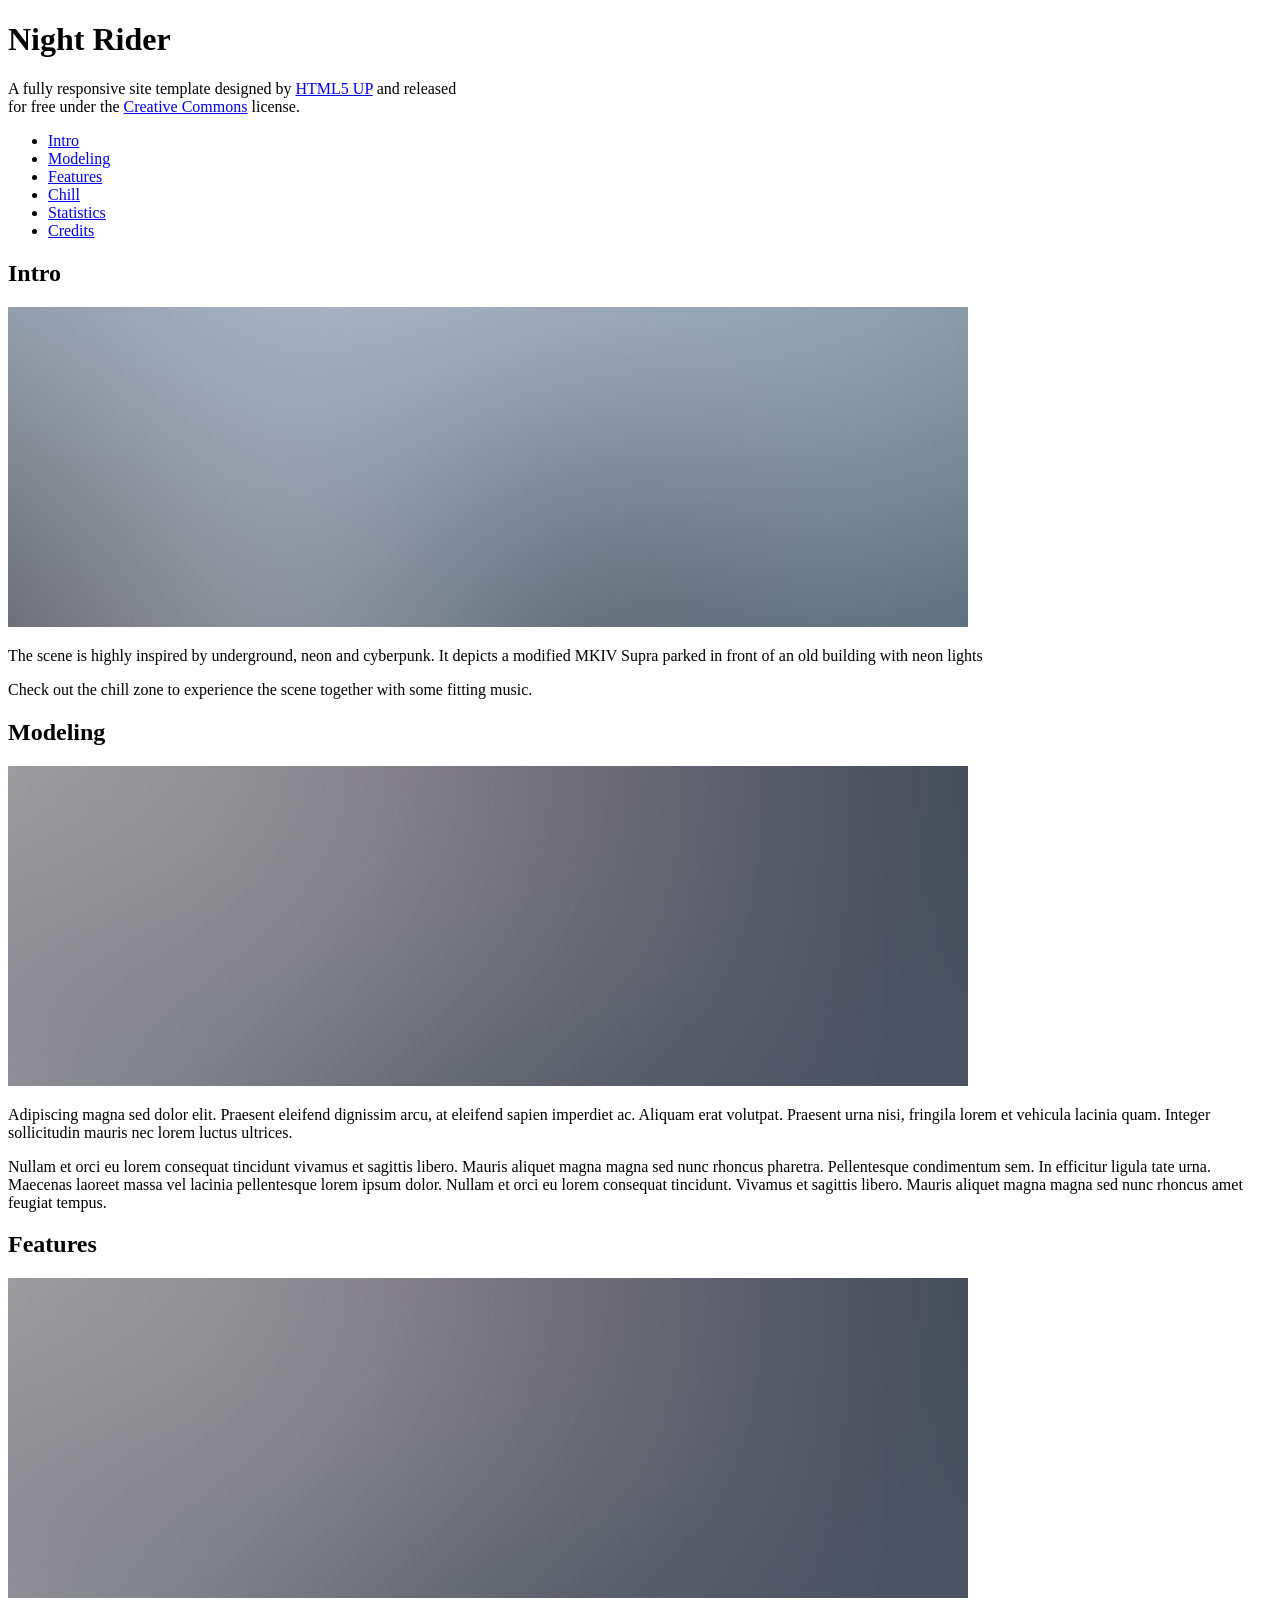
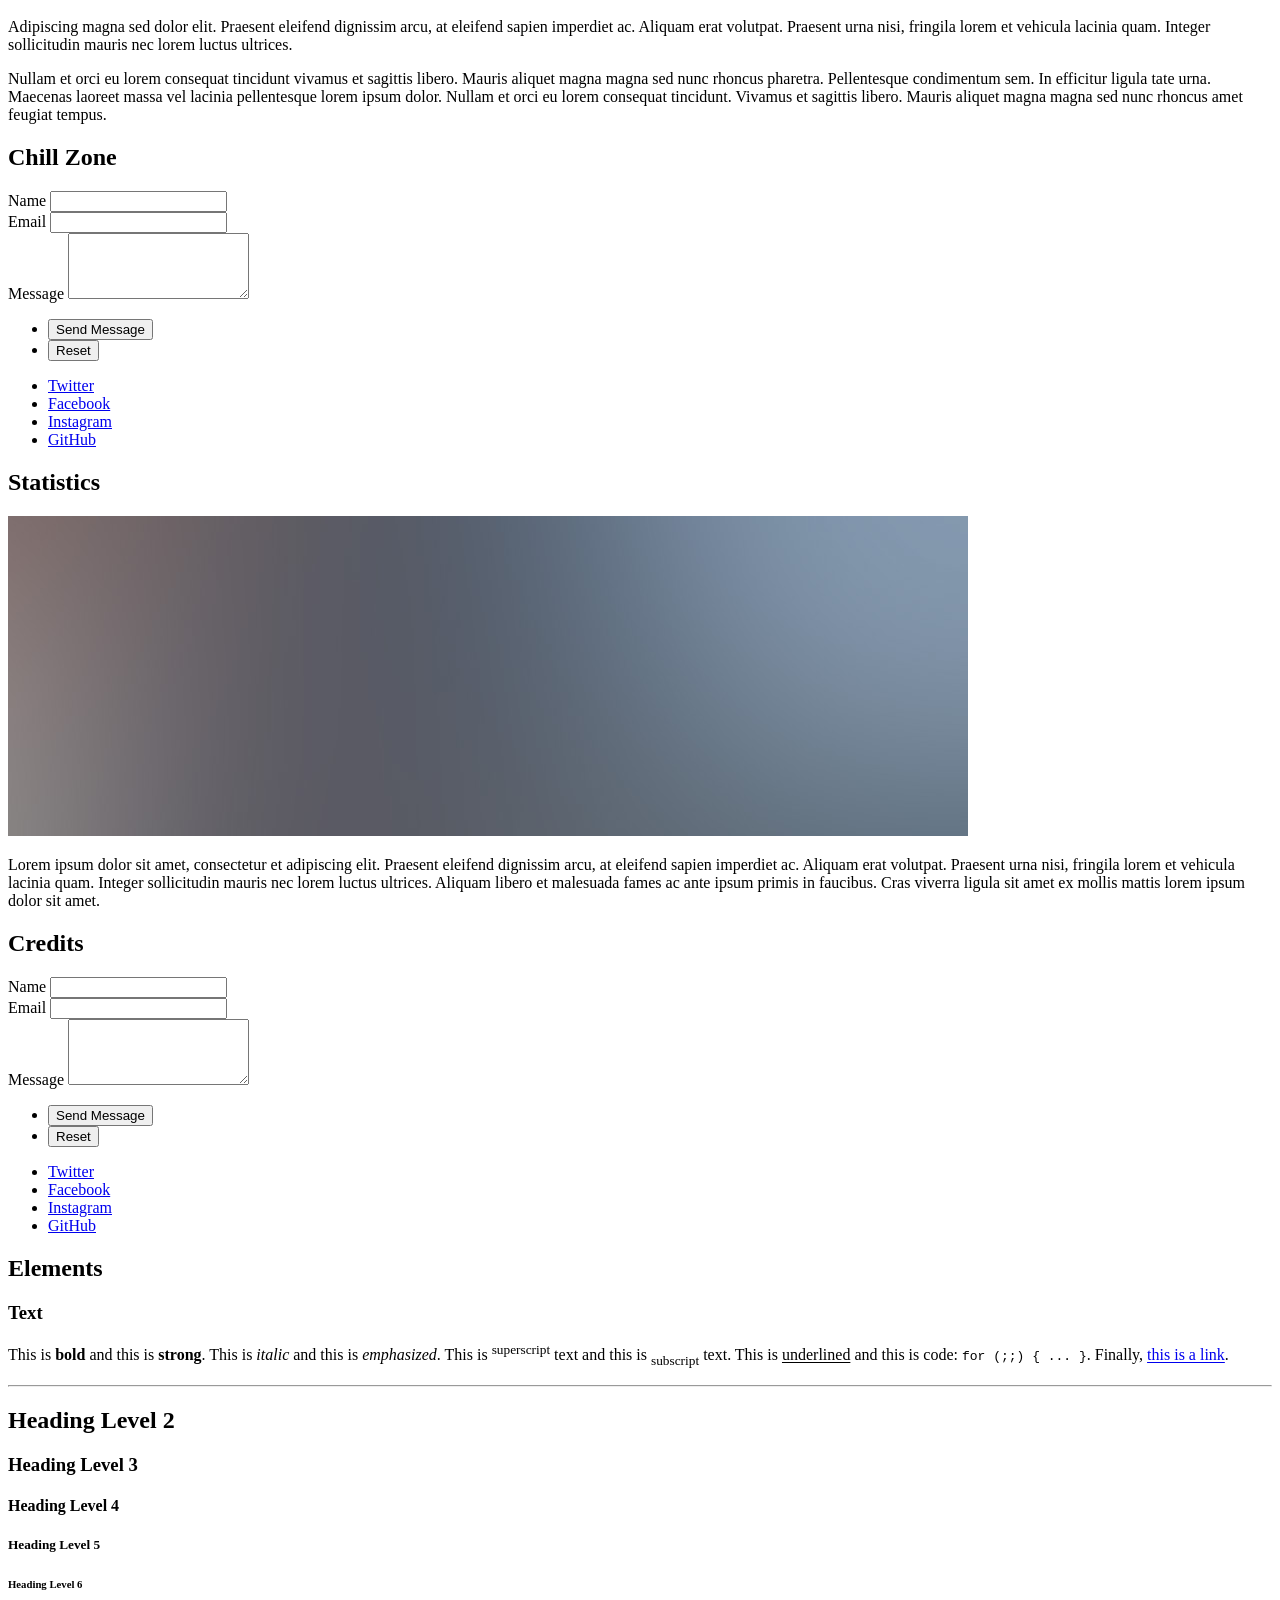
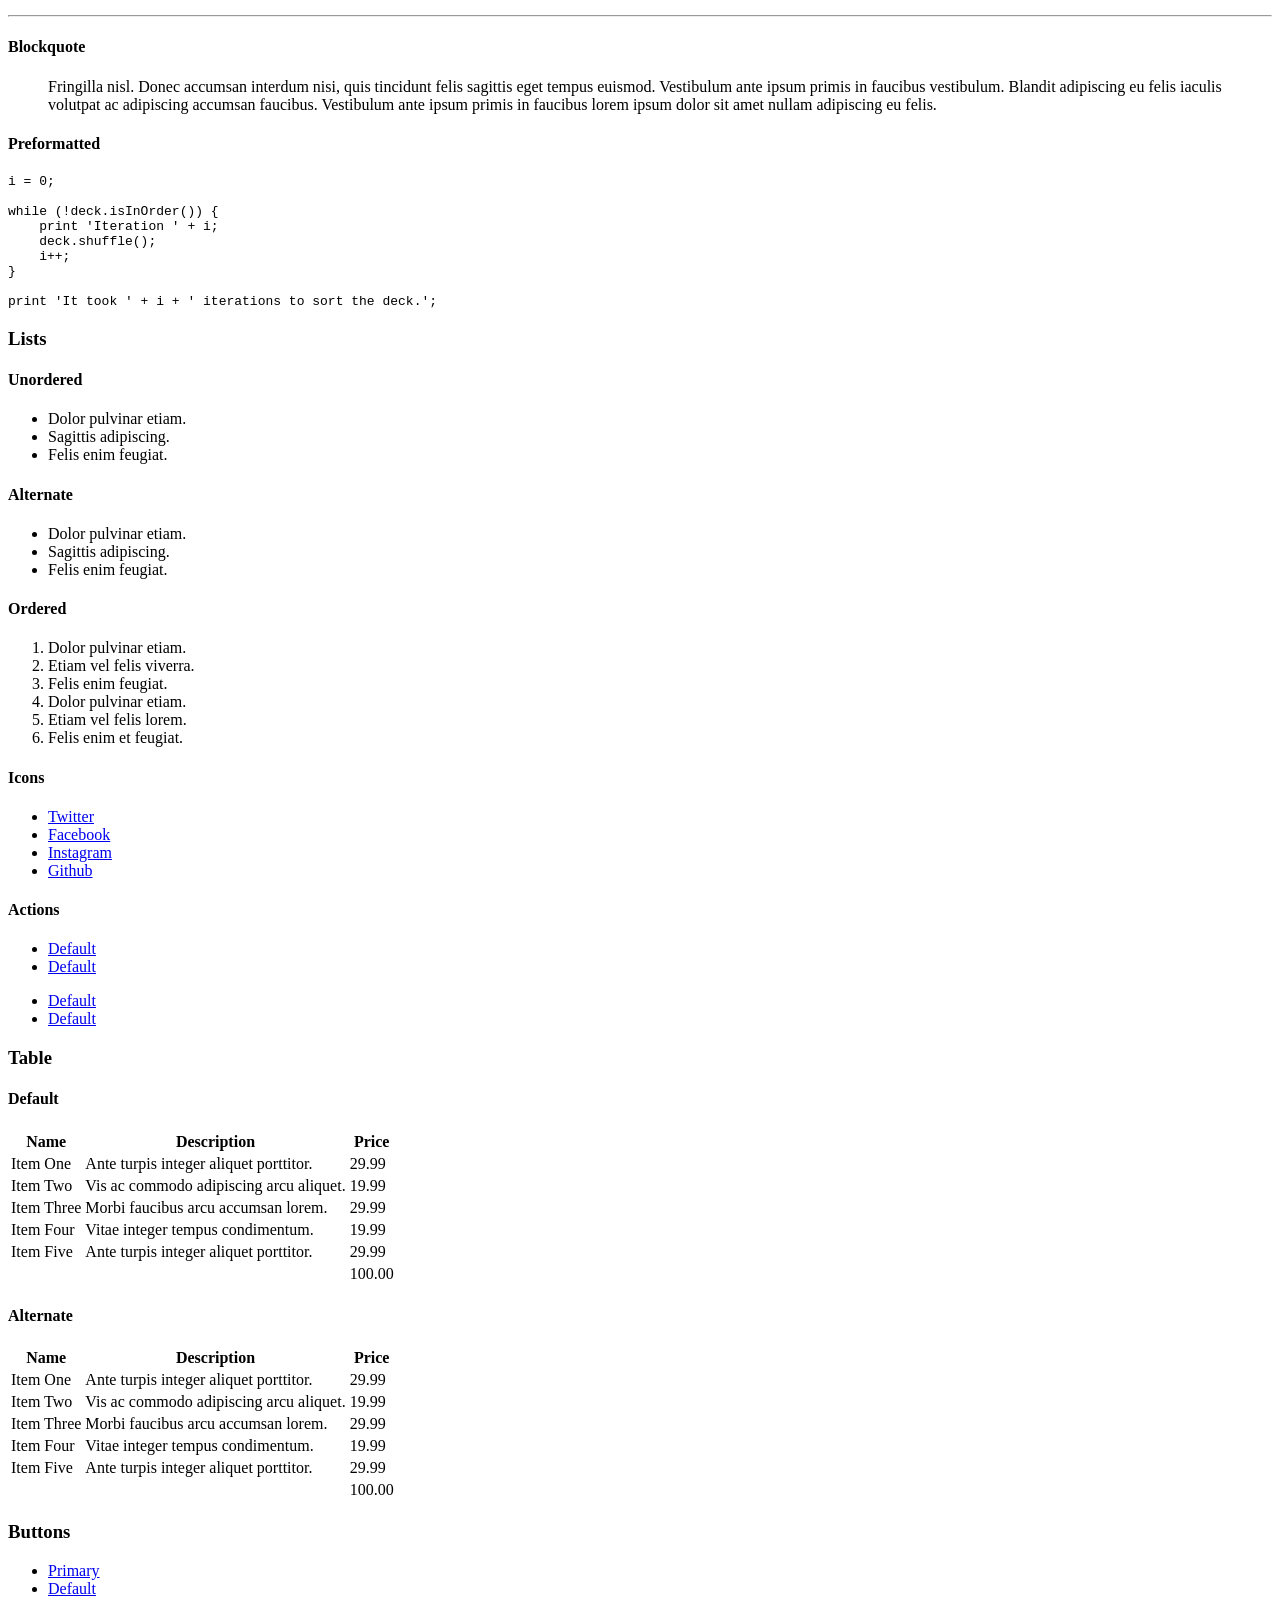
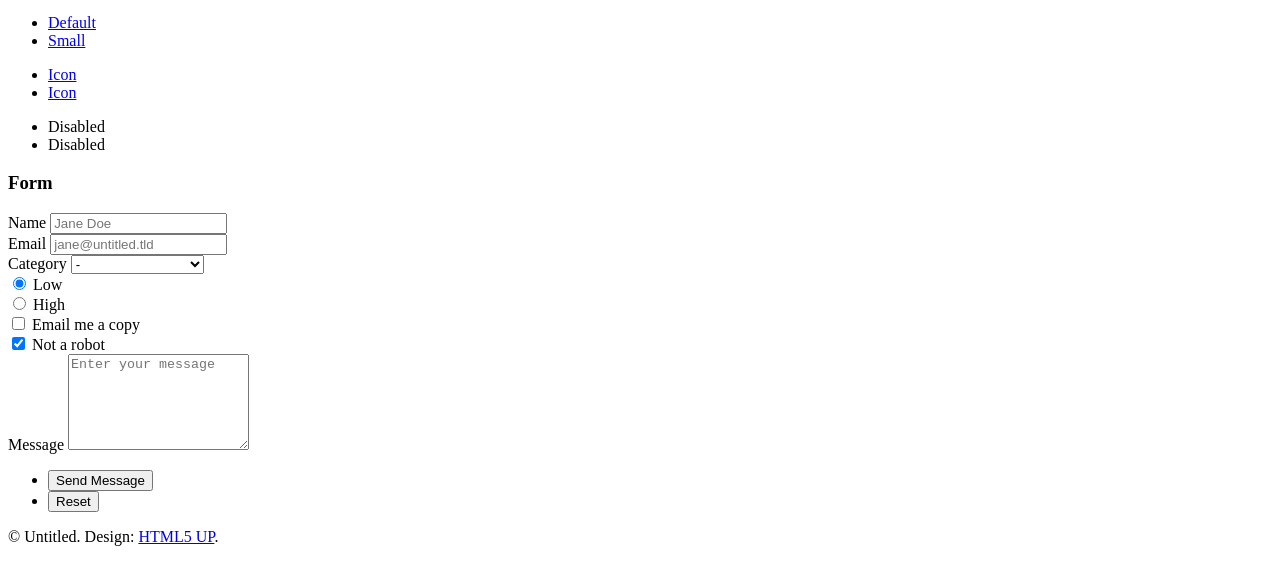
==== website/index.html @ e78b5098 "add website template" ====
<!DOCTYPE HTML>
<!--
	Dimension by HTML5 UP
	html5up.net | @ajlkn
	Free for personal and commercial use under the CCA 3.0 license (html5up.net/license)
-->
<html>

<head>
	<title>Dimension by HTML5 UP</title>
	<meta charset="utf-8" />
	<meta name="viewport" content="width=device-width, initial-scale=1, user-scalable=no" />
	<link rel="stylesheet" href="assets/css/main.css" />
	<noscript>
		<link rel="stylesheet" href="assets/css/noscript.css" />
	</noscript>
</head>

<body class="is-preload">

	<!-- Wrapper -->
	<div id="wrapper">

		<!-- Header -->
		<header id="header">
			<div class="logo">
				<span class="icon fa-gem"></span>
			</div>
			<div class="content">
				<div class="inner">
					<h1>Night Rider</h1>
					<p>A fully responsive site template designed by <a href="https://html5up.net">HTML5 UP</a> and
						released<br />
						for free under the <a href="https://html5up.net/license">Creative Commons</a> license.</p>
				</div>
			</div>
			<nav>
				<ul>
					<li><a href="#intro">Intro</a></li>
					<li><a href="#modeling">Modeling</a></li>
					<li><a href="#features">Features</a></li>
					<li><a href="#chill">Chill</a></li>
					<li><a href="#stats">Statistics</a></li>
					<li><a href="#credits">Credits</a></li>
					<!-- <li><a href="#elements">Elements</a></li> -->
				</ul>
			</nav>
		</header>

		<!-- Main -->
		<div id="main">
			<!-- scene: parked supra in front of a building with neon lights, wet asphalt, highly reflective, some fog. -->

			<!-- Intro -->
			<article id="intro">
				<h2 class="major">Intro</h2>
				<span class="image main"><img src="images/pic01.jpg" alt="" /></span>
				<p> The scene is highly inspired by underground, neon and cyberpunk. It depicts a modified MKIV Supra
					parked in front of an old building with neon lights</p>

				<p> Check out the chill zone to experience the scene together with some fitting music. <a
						href="#chill"></a></p>
			</article>

			<!-- Modeling -->
			<article id="modeling">
				<h2 class="major">Modeling</h2>
				<span class="image main"><img src="images/pic02.jpg" alt="" /></span>
				<p>Adipiscing magna sed dolor elit. Praesent eleifend dignissim arcu, at eleifend sapien imperdiet ac.
					Aliquam erat volutpat. Praesent urna nisi, fringila lorem et vehicula lacinia quam. Integer
					sollicitudin mauris nec lorem luctus ultrices.</p>
				<p>Nullam et orci eu lorem consequat tincidunt vivamus et sagittis libero. Mauris aliquet magna magna
					sed nunc rhoncus pharetra. Pellentesque condimentum sem. In efficitur ligula tate urna. Maecenas
					laoreet massa vel lacinia pellentesque lorem ipsum dolor. Nullam et orci eu lorem consequat
					tincidunt. Vivamus et sagittis libero. Mauris aliquet magna magna sed nunc rhoncus amet feugiat
					tempus.</p>
			</article>

			<!-- Features -->
			<article id="features">
				<h2 class="major">Features</h2>
				<span class="image main"><img src="images/pic02.jpg" alt="" /></span>
				<p>Adipiscing magna sed dolor elit. Praesent eleifend dignissim arcu, at eleifend sapien imperdiet ac.
					Aliquam erat volutpat. Praesent urna nisi, fringila lorem et vehicula lacinia quam. Integer
					sollicitudin mauris nec lorem luctus ultrices.</p>
				<p>Nullam et orci eu lorem consequat tincidunt vivamus et sagittis libero. Mauris aliquet magna magna
					sed nunc rhoncus pharetra. Pellentesque condimentum sem. In efficitur ligula tate urna. Maecenas
					laoreet massa vel lacinia pellentesque lorem ipsum dolor. Nullam et orci eu lorem consequat
					tincidunt. Vivamus et sagittis libero. Mauris aliquet magna magna sed nunc rhoncus amet feugiat
					tempus.</p>
			</article>

			<!-- Chill Zone -->
			<article id="chill">
				<h2 class="major">Chill Zone</h2>
				<form method="post" action="#">
					<div class="fields">
						<div class="field half">
							<label for="name">Name</label>
							<input type="text" name="name" id="name" />
						</div>
						<div class="field half">
							<label for="email">Email</label>
							<input type="text" name="email" id="email" />
						</div>
						<div class="field">
							<label for="message">Message</label>
							<textarea name="message" id="message" rows="4"></textarea>
						</div>
					</div>
					<ul class="actions">
						<li><input type="submit" value="Send Message" class="primary" /></li>
						<li><input type="reset" value="Reset" /></li>
					</ul>
				</form>
				<ul class="icons">
					<li><a href="#" class="icon brands fa-twitter"><span class="label">Twitter</span></a></li>
					<li><a href="#" class="icon brands fa-facebook-f"><span class="label">Facebook</span></a></li>
					<li><a href="#" class="icon brands fa-instagram"><span class="label">Instagram</span></a></li>
					<li><a href="#" class="icon brands fa-github"><span class="label">GitHub</span></a></li>
				</ul>
			</article>

			<!-- Statistics -->
			<article id="stats">
				<h2 class="major">Statistics</h2>
				<span class="image main"><img src="images/pic03.jpg" alt="" /></span>
				<p>Lorem ipsum dolor sit amet, consectetur et adipiscing elit. Praesent eleifend dignissim arcu, at
					eleifend sapien imperdiet ac. Aliquam erat volutpat. Praesent urna nisi, fringila lorem et vehicula
					lacinia quam. Integer sollicitudin mauris nec lorem luctus ultrices. Aliquam libero et malesuada
					fames ac ante ipsum primis in faucibus. Cras viverra ligula sit amet ex mollis mattis lorem ipsum
					dolor sit amet.</p>
			</article>

			<!-- Credits -->
			<article id="credits">
				<h2 class="major">Credits</h2>
				<form method="post" action="#">
					<div class="fields">
						<div class="field half">
							<label for="name">Name</label>
							<input type="text" name="name" id="name" />
						</div>
						<div class="field half">
							<label for="email">Email</label>
							<input type="text" name="email" id="email" />
						</div>
						<div class="field">
							<label for="message">Message</label>
							<textarea name="message" id="message" rows="4"></textarea>
						</div>
					</div>
					<ul class="actions">
						<li><input type="submit" value="Send Message" class="primary" /></li>
						<li><input type="reset" value="Reset" /></li>
					</ul>
				</form>
				<ul class="icons">
					<li><a href="#" class="icon brands fa-twitter"><span class="label">Twitter</span></a></li>
					<li><a href="#" class="icon brands fa-facebook-f"><span class="label">Facebook</span></a></li>
					<li><a href="#" class="icon brands fa-instagram"><span class="label">Instagram</span></a></li>
					<li><a href="#" class="icon brands fa-github"><span class="label">GitHub</span></a></li>
				</ul>
			</article>

			<!-- Elements -->
			<article id="elements">
				<h2 class="major">Elements</h2>

				<section>
					<h3 class="major">Text</h3>
					<p>This is <b>bold</b> and this is <strong>strong</strong>. This is <i>italic</i> and this is
						<em>emphasized</em>.
						This is <sup>superscript</sup> text and this is <sub>subscript</sub> text.
						This is <u>underlined</u> and this is code: <code>for (;;) { ... }</code>. Finally, <a
							href="#">this is a link</a>.
					</p>
					<hr />
					<h2>Heading Level 2</h2>
					<h3>Heading Level 3</h3>
					<h4>Heading Level 4</h4>
					<h5>Heading Level 5</h5>
					<h6>Heading Level 6</h6>
					<hr />
					<h4>Blockquote</h4>
					<blockquote>Fringilla nisl. Donec accumsan interdum nisi, quis tincidunt felis sagittis eget tempus
						euismod. Vestibulum ante ipsum primis in faucibus vestibulum. Blandit adipiscing eu felis
						iaculis volutpat ac adipiscing accumsan faucibus. Vestibulum ante ipsum primis in faucibus lorem
						ipsum dolor sit amet nullam adipiscing eu felis.</blockquote>
					<h4>Preformatted</h4>
					<pre><code>i = 0;

while (!deck.isInOrder()) {
    print 'Iteration ' + i;
    deck.shuffle();
    i++;
}

print 'It took ' + i + ' iterations to sort the deck.';</code></pre>
				</section>

				<section>
					<h3 class="major">Lists</h3>

					<h4>Unordered</h4>
					<ul>
						<li>Dolor pulvinar etiam.</li>
						<li>Sagittis adipiscing.</li>
						<li>Felis enim feugiat.</li>
					</ul>

					<h4>Alternate</h4>
					<ul class="alt">
						<li>Dolor pulvinar etiam.</li>
						<li>Sagittis adipiscing.</li>
						<li>Felis enim feugiat.</li>
					</ul>

					<h4>Ordered</h4>
					<ol>
						<li>Dolor pulvinar etiam.</li>
						<li>Etiam vel felis viverra.</li>
						<li>Felis enim feugiat.</li>
						<li>Dolor pulvinar etiam.</li>
						<li>Etiam vel felis lorem.</li>
						<li>Felis enim et feugiat.</li>
					</ol>
					<h4>Icons</h4>
					<ul class="icons">
						<li><a href="#" class="icon brands fa-twitter"><span class="label">Twitter</span></a></li>
						<li><a href="#" class="icon brands fa-facebook-f"><span class="label">Facebook</span></a></li>
						<li><a href="#" class="icon brands fa-instagram"><span class="label">Instagram</span></a></li>
						<li><a href="#" class="icon brands fa-github"><span class="label">Github</span></a></li>
					</ul>

					<h4>Actions</h4>
					<ul class="actions">
						<li><a href="#" class="button primary">Default</a></li>
						<li><a href="#" class="button">Default</a></li>
					</ul>
					<ul class="actions stacked">
						<li><a href="#" class="button primary">Default</a></li>
						<li><a href="#" class="button">Default</a></li>
					</ul>
				</section>

				<section>
					<h3 class="major">Table</h3>
					<h4>Default</h4>
					<div class="table-wrapper">
						<table>
							<thead>
								<tr>
									<th>Name</th>
									<th>Description</th>
									<th>Price</th>
								</tr>
							</thead>
							<tbody>
								<tr>
									<td>Item One</td>
									<td>Ante turpis integer aliquet porttitor.</td>
									<td>29.99</td>
								</tr>
								<tr>
									<td>Item Two</td>
									<td>Vis ac commodo adipiscing arcu aliquet.</td>
									<td>19.99</td>
								</tr>
								<tr>
									<td>Item Three</td>
									<td> Morbi faucibus arcu accumsan lorem.</td>
									<td>29.99</td>
								</tr>
								<tr>
									<td>Item Four</td>
									<td>Vitae integer tempus condimentum.</td>
									<td>19.99</td>
								</tr>
								<tr>
									<td>Item Five</td>
									<td>Ante turpis integer aliquet porttitor.</td>
									<td>29.99</td>
								</tr>
							</tbody>
							<tfoot>
								<tr>
									<td colspan="2"></td>
									<td>100.00</td>
								</tr>
							</tfoot>
						</table>
					</div>

					<h4>Alternate</h4>
					<div class="table-wrapper">
						<table class="alt">
							<thead>
								<tr>
									<th>Name</th>
									<th>Description</th>
									<th>Price</th>
								</tr>
							</thead>
							<tbody>
								<tr>
									<td>Item One</td>
									<td>Ante turpis integer aliquet porttitor.</td>
									<td>29.99</td>
								</tr>
								<tr>
									<td>Item Two</td>
									<td>Vis ac commodo adipiscing arcu aliquet.</td>
									<td>19.99</td>
								</tr>
								<tr>
									<td>Item Three</td>
									<td> Morbi faucibus arcu accumsan lorem.</td>
									<td>29.99</td>
								</tr>
								<tr>
									<td>Item Four</td>
									<td>Vitae integer tempus condimentum.</td>
									<td>19.99</td>
								</tr>
								<tr>
									<td>Item Five</td>
									<td>Ante turpis integer aliquet porttitor.</td>
									<td>29.99</td>
								</tr>
							</tbody>
							<tfoot>
								<tr>
									<td colspan="2"></td>
									<td>100.00</td>
								</tr>
							</tfoot>
						</table>
					</div>
				</section>

				<section>
					<h3 class="major">Buttons</h3>
					<ul class="actions">
						<li><a href="#" class="button primary">Primary</a></li>
						<li><a href="#" class="button">Default</a></li>
					</ul>
					<ul class="actions">
						<li><a href="#" class="button">Default</a></li>
						<li><a href="#" class="button small">Small</a></li>
					</ul>
					<ul class="actions">
						<li><a href="#" class="button primary icon solid fa-download">Icon</a></li>
						<li><a href="#" class="button icon solid fa-download">Icon</a></li>
					</ul>
					<ul class="actions">
						<li><span class="button primary disabled">Disabled</span></li>
						<li><span class="button disabled">Disabled</span></li>
					</ul>
				</section>

				<section>
					<h3 class="major">Form</h3>
					<form method="post" action="#">
						<div class="fields">
							<div class="field half">
								<label for="demo-name">Name</label>
								<input type="text" name="demo-name" id="demo-name" value="" placeholder="Jane Doe" />
							</div>
							<div class="field half">
								<label for="demo-email">Email</label>
								<input type="email" name="demo-email" id="demo-email" value=""
									placeholder="jane@untitled.tld" />
							</div>
							<div class="field">
								<label for="demo-category">Category</label>
								<select name="demo-category" id="demo-category">
									<option value="">-</option>
									<option value="1">Manufacturing</option>
									<option value="1">Shipping</option>
									<option value="1">Administration</option>
									<option value="1">Human Resources</option>
								</select>
							</div>
							<div class="field half">
								<input type="radio" id="demo-priority-low" name="demo-priority" checked>
								<label for="demo-priority-low">Low</label>
							</div>
							<div class="field half">
								<input type="radio" id="demo-priority-high" name="demo-priority">
								<label for="demo-priority-high">High</label>
							</div>
							<div class="field half">
								<input type="checkbox" id="demo-copy" name="demo-copy">
								<label for="demo-copy">Email me a copy</label>
							</div>
							<div class="field half">
								<input type="checkbox" id="demo-human" name="demo-human" checked>
								<label for="demo-human">Not a robot</label>
							</div>
							<div class="field">
								<label for="demo-message">Message</label>
								<textarea name="demo-message" id="demo-message" placeholder="Enter your message"
									rows="6"></textarea>
							</div>
						</div>
						<ul class="actions">
							<li><input type="submit" value="Send Message" class="primary" /></li>
							<li><input type="reset" value="Reset" /></li>
						</ul>
					</form>
				</section>

			</article>

		</div>

		<!-- Footer -->
		<footer id="footer">
			<p class="copyright">&copy; Untitled. Design: <a href="https://html5up.net">HTML5 UP</a>.</p>
		</footer>

	</div>

	<!-- BG -->
	<div id="bg"></div>

	<!-- Scripts -->
	<script src="assets/js/jquery.min.js"></script>
	<script src="assets/js/browser.min.js"></script>
	<script src="assets/js/breakpoints.min.js"></script>
	<script src="assets/js/util.js"></script>
	<script src="assets/js/main.js"></script>

</body>

</html>
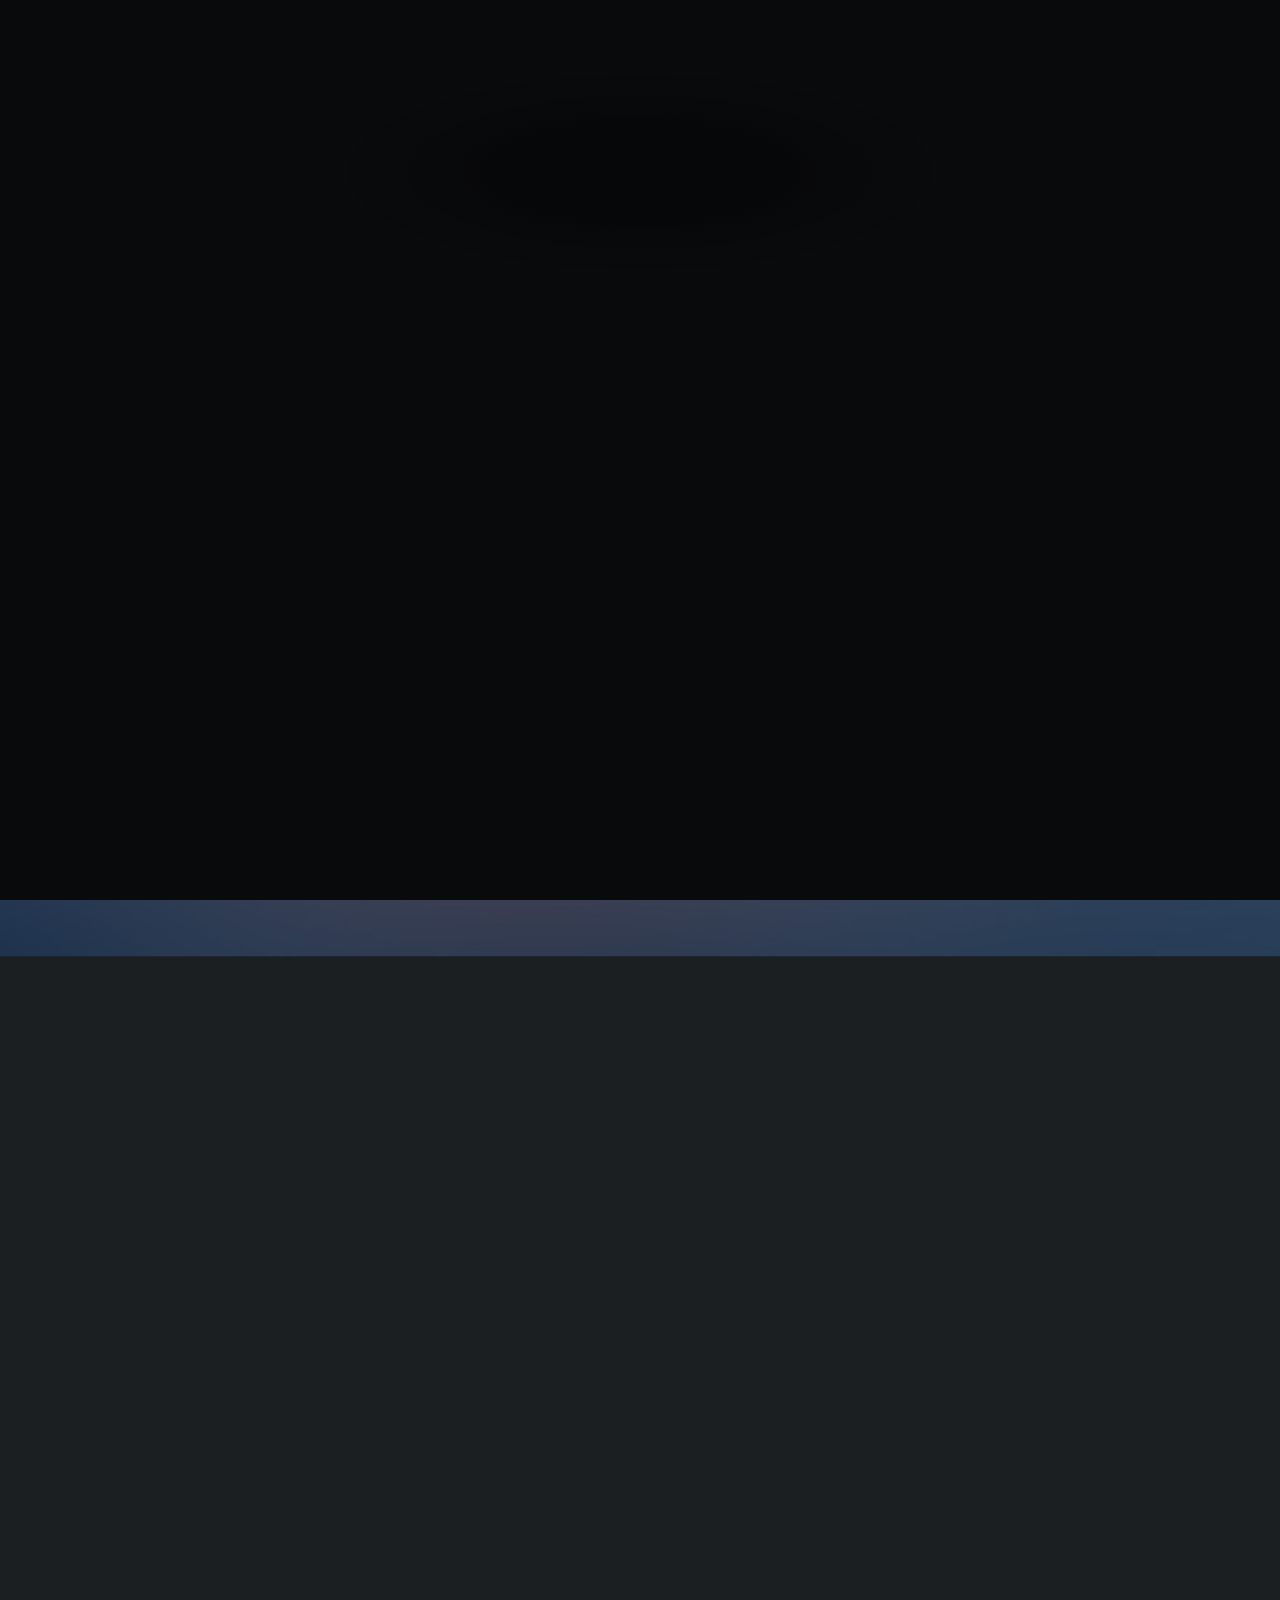
==== commit 0ded319d: "update website" ====
--- a/website/index.html
+++ b/website/index.html
@@ -55,8 +55,10 @@
 			<article id="intro">
 				<h2 class="major">Intro</h2>
 				<span class="image main"><img src="images/pic01.jpg" alt="" /></span>
-				<p> The scene is highly inspired by underground, neon and cyberpunk. It depicts a modified MKIV Supra
-					parked in front of an old building with neon lights</p>
+				<p> The scene illustrates JDM car aesthetics with a dark underground touch and neon elements. It depicts
+					a modified timeless Toyota Supra MKIV parked in front of an abandoned looking building with neon
+					signs. The wet asphalt and the fog further enchance the atmosphere and build a better contrast
+					between the brand-new looking car and the old downtown elements.</p>
 
 				<p> Check out the chill zone to experience the scene together with some fitting music. <a
 						href="#chill"></a></p>
@@ -65,29 +67,64 @@
 			<!-- Modeling -->
 			<article id="modeling">
 				<h2 class="major">Modeling</h2>
-				<span class="image main"><img src="images/pic02.jpg" alt="" /></span>
-				<p>Adipiscing magna sed dolor elit. Praesent eleifend dignissim arcu, at eleifend sapien imperdiet ac.
-					Aliquam erat volutpat. Praesent urna nisi, fringila lorem et vehicula lacinia quam. Integer
-					sollicitudin mauris nec lorem luctus ultrices.</p>
-				<p>Nullam et orci eu lorem consequat tincidunt vivamus et sagittis libero. Mauris aliquet magna magna
-					sed nunc rhoncus pharetra. Pellentesque condimentum sem. In efficitur ligula tate urna. Maecenas
-					laoreet massa vel lacinia pellentesque lorem ipsum dolor. Nullam et orci eu lorem consequat
-					tincidunt. Vivamus et sagittis libero. Mauris aliquet magna magna sed nunc rhoncus amet feugiat
-					tempus.</p>
+				<span class="image main"><img src="images/modeling/blender_scene.png" alt="" /></span>
+				<p>The modeling of the scene has taken the same if not more time than the feature implementation part.
+					Every
+					object outlined on the above image has been modeled from scratch in Blender. The non-outlined
+					objects
+					are 3D assets taken from <a href="https://www.blenderkit.com/">BlenderKit</a>. See credits for more
+					information on particular assets.</p>
+				<h3>Car</h3>
+				<p>The car has been by far the most time consuming part to model. It has been modeled completely from
+					scratch by following the blueprint references and an amazing free <a
+						href="https://www.youtube.com/watch?v=VGPvxIrobFE&list=PLoGhuFDN7nEE-mz32Oy36fbebPWu1gEBi">series
+						of
+						tutorials</a> on car modeling.</p>
+				<p> The main focus has been to closely follow the blueprint references while modeling the main parts.
+					The smaller details has been modeled later and only in the visible areas. The smoothness of the
+					model is achieved by a subdivision surface
+					modifier. </p>
+				<span class="image main"><img src="images/modeling/supra_ref.png" alt="" /></span>
+				<p>Below are some screenshots for the intermediate steps of the car modeling process:</p>
+				<span class="image main"><img src="images/modeling/car1.png" alt="" /></span>
+				<span class="image main"><img src="images/modeling/car2.png" alt="" /></span>
+				<span class="image main"><img src="images/modeling/car3.png" alt="" /></span>
+				<span class="image main"><img src="images/modeling/car4.png" alt="" /></span>
+				<h3>Wet Asphalt</h3>
+				<p>Modeling the wet asphalt is a completely different challenge compared to the car. It involves
+					creating realistic material properties and textures to simulate wetness, roughness and reflectivity.
+					The material is highly inspired by the following <a
+						href="https://www.youtube.com/watch?v=5L74YpLyiFI">tutorial</a>.</p>
+
+				<p>By combining different roughness maps with normal maps that represent the surface details, a
+					realistic wet asphalt material is achieved.</p>
+
+				<p>Furthermore, as the texture is procedurally generated, one needs to bake it to a texture map to
+					export to Lightwave. The most challenging part turned out to bake the normal map correctly.
+					Although, this part was tricky to figure out, the normals have tremendously improved the realism
+					of the asphalt, more on that in the feature section.</p>
+				<h3>Old Versions</h3>
+				<p>To further appreciate the efforts put into the modeling process, here are some old versions of the
+					scene demonstrating the evolution of the design.</p>
+				<span class="image main"><img src="images/old_renders/progress1.jpg" alt="" /></span>
+				<span class="image main"><img src="images/old_renders/progress2.jpg" alt="" /></span>
+				<span class="image main"><img src="images/old_renders/progress3.jpeg" alt="" /></span>
+				<span class="image main"><img src="images/old_renders/progress4.jpeg" alt="" /></span>
+
 			</article>
 
 			<!-- Features -->
 			<article id="features">
 				<h2 class="major">Features</h2>
 				<span class="image main"><img src="images/pic02.jpg" alt="" /></span>
-				<p>Adipiscing magna sed dolor elit. Praesent eleifend dignissim arcu, at eleifend sapien imperdiet ac.
-					Aliquam erat volutpat. Praesent urna nisi, fringila lorem et vehicula lacinia quam. Integer
-					sollicitudin mauris nec lorem luctus ultrices.</p>
-				<p>Nullam et orci eu lorem consequat tincidunt vivamus et sagittis libero. Mauris aliquet magna magna
-					sed nunc rhoncus pharetra. Pellentesque condimentum sem. In efficitur ligula tate urna. Maecenas
-					laoreet massa vel lacinia pellentesque lorem ipsum dolor. Nullam et orci eu lorem consequat
-					tincidunt. Vivamus et sagittis libero. Mauris aliquet magna magna sed nunc rhoncus amet feugiat
-					tempus.</p>
+				<h2>Rendering</h2>
+				<h3>Normal Mapping</h3>
+				<h3>Area Lights</h3>
+				<h3>Clearcoat Material</h3>
+				<h2>Postprocessing</h2>
+				<h3>Image Denoising</h3>
+				<h3>Bloom Effect</h3>
+				<h3>ACES Tonemapping</h3>
 			</article>
 
 			<!-- Chill Zone -->
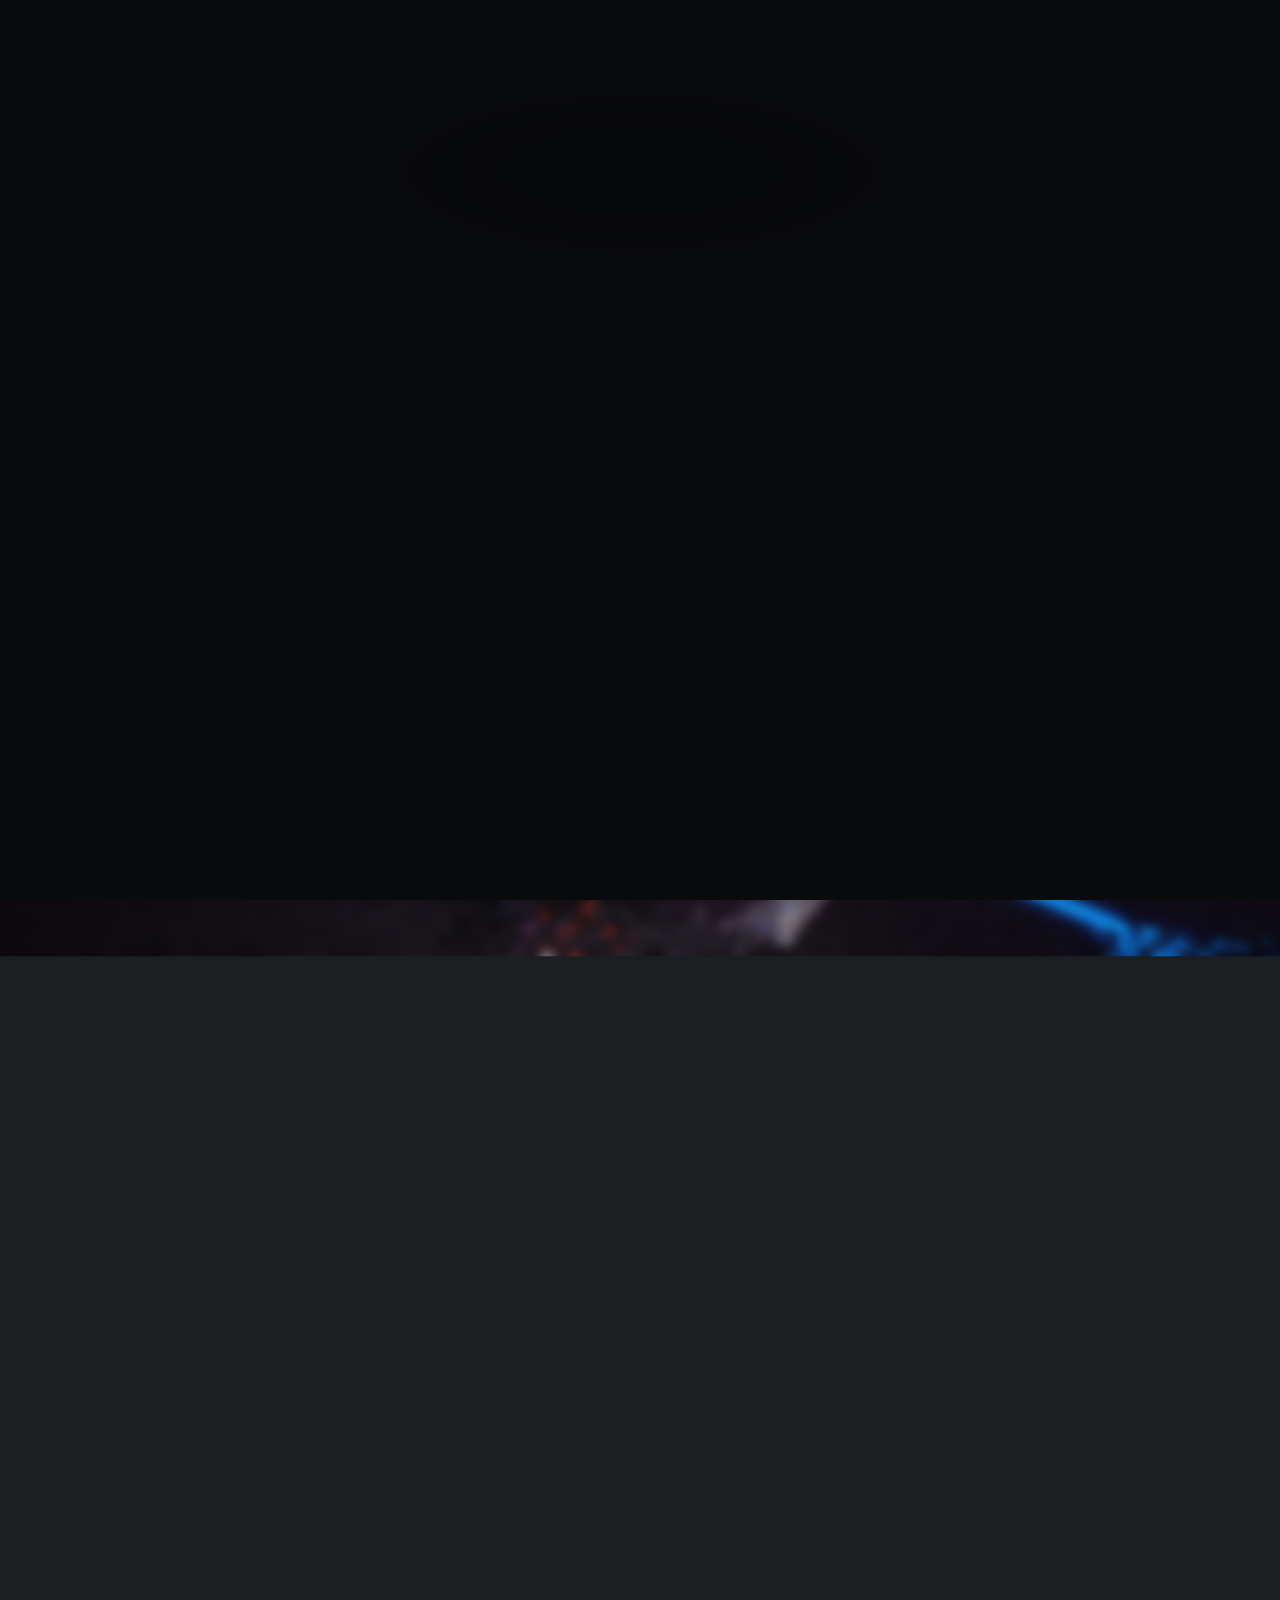
==== commit f26bc595: "update website" ====
--- a/website/index.html
+++ b/website/index.html
@@ -7,7 +7,7 @@
 <html>
 
 <head>
-	<title>Dimension by HTML5 UP</title>
+	<title>Night Rider</title>
 	<meta charset="utf-8" />
 	<meta name="viewport" content="width=device-width, initial-scale=1, user-scalable=no" />
 	<link rel="stylesheet" href="assets/css/main.css" />
@@ -29,9 +29,6 @@
 			<div class="content">
 				<div class="inner">
 					<h1>Night Rider</h1>
-					<p>A fully responsive site template designed by <a href="https://html5up.net">HTML5 UP</a> and
-						released<br />
-						for free under the <a href="https://html5up.net/license">Creative Commons</a> license.</p>
 				</div>
 			</div>
 			<nav>
@@ -54,14 +51,14 @@
 			<!-- Intro -->
 			<article id="intro">
 				<h2 class="major">Intro</h2>
-				<span class="image main"><img src="images/pic01.jpg" alt="" /></span>
+				<span class="image main"><img src="images/final_render/final.jpg" alt="" /></span>
 				<p> The scene illustrates JDM car aesthetics with a dark underground touch and neon elements. It depicts
-					a modified timeless Toyota Supra MKIV parked in front of an abandoned looking building with neon
+					a timeless Toyota Supra MKIV parked in front of an abandoned looking building with neon
 					signs. The wet asphalt and the fog further enchance the atmosphere and build a better contrast
 					between the brand-new looking car and the old downtown elements.</p>
 
-				<p> Check out the chill zone to experience the scene together with some fitting music. <a
-						href="#chill"></a></p>
+				<!-- <p> Check out the chill zone to experience the scene together with some fitting music. <a
+						href="#chill"></a></p> -->
 			</article>
 
 			<!-- Modeling -->
@@ -116,19 +113,139 @@
 			<!-- Features -->
 			<article id="features">
 				<h2 class="major">Features</h2>
-				<span class="image main"><img src="images/pic02.jpg" alt="" /></span>
+				<p>This section covers the implemented features. And how the scene evolves with each added feature.</p>
+				<div class="img-comp-container">
+					<div class="img-comp-img">
+						<img src="images/final_render/final.jpg">
+						<span class="img-label img-label-right">final</span>
+					</div>
+					<div class="img-comp-img img-comp-overlay">
+						<img src="images/final_render/preview_none_2k.jpg">
+						<span class="img-label img-label-left">no features</span>
+					</div>
+				</div>
 				<h2>Rendering</h2>
+				<p>As there are number of features implemented, they are divided into two sections of rendering and
+					postprocessing. The first part does not include any postprocessing techniques, so enjoy the raw and
+					noisy render outputs. Also for the sake of simplicity, the volume is removed for such renders.</p>
+				<h3>Area Lights</h3>
+				<p>Adding area lights to the scene drastically improves the light spread throughout the scene, while
+					also
+					reducing the noise.</p>
+				<div class="img-comp-container">
+					<div class="img-comp-img">
+						<img src="images/final_render/preview_lights.jpg">
+						<span class="img-label img-label-right">area lights</span>
+					</div>
+					<div class="img-comp-img img-comp-overlay">
+						<img src="images/final_render/preview_none.jpg">
+						<span class="img-label img-label-left">emissive only</span>
+					</div>
+				</div>
 				<h3>Normal Mapping</h3>
-				<h3>Area Lights</h3>
+				<p>The normal map is a simple yet extremely effective feature to implement. Take a closer look at how
+					the
+					wet asphalt turns from a smooth mirror plane into a well-defined concrete material with water
+					puddles.</p>
+				<div class="img-comp-container">
+					<div class="img-comp-img">
+						<img src="images/final_render/preview_lights_normal.jpg">
+						<span class="img-label img-label-right">with</span>
+					</div>
+					<div class="img-comp-img img-comp-overlay">
+						<img src="images/final_render/preview_lights.jpg">
+						<span class="img-label img-label-left">without</span>
+					</div>
+				</div>
 				<h3>Clearcoat Material</h3>
+				<p>Taking into account that the main object of the scene is a car, a decent car material is very
+					important.
+					The implemented clearcoat is a simple, but good-looking material for the main parts of the vehicle.
+				</p>
+				<div class="img-comp-container">
+					<div class="img-comp-img">
+						<img src="images/final_render/preview_all.jpg">
+						<span class="img-label img-label-right">clearcoat</span>
+					</div>
+					<div class="img-comp-img img-comp-overlay">
+						<img src="images/final_render/preview_lights_normal.jpg">
+						<span class="img-label img-label-left">principled</span>
+					</div>
+				</div>
+				<h2>Volumetric</h2>
+				<p>The constant homogenous volume is not to be treated as an additional feature (as it was implemented
+					as part of the course). </p>
+				<p>However, for the sake
+					of completeness, see how the scene changes with the presence of the fog, adding a darker atmosphere.
+					The fog further highlights the area lights and neon signs, adding a better sense of
+					depth to the scene.
+				</p>
+				<div class="img-comp-container">
+					<div class="img-comp-img">
+						<img src="images/final_render/noisy_color.jpg">
+						<span class="img-label img-label-right">fog</span>
+					</div>
+					<div class="img-comp-img img-comp-overlay">
+						<img src="images/final_render/preview_all_2k.jpg">
+						<span class="img-label img-label-left">no fog</span>
+					</div>
+				</div>
 				<h2>Postprocessing</h2>
+				<p>Each postprocessing feature enormously boosts the quality of the final image. Let's look at them step
+					by step.</p>
 				<h3>Image Denoising</h3>
+				<p>Even after 1024 samples per pixel, the image remains noisy, mainly due to the constant volume present
+					throughout the scene, although the high amount of lights also contribute to this problem. </p>
+				<p>Hence, an <a href="https://www.openimagedenoise.org/">Open Image Denoise</a> filter is applied to
+					remove the leftover noise.
+				</p>
+				<div class="img-comp-container">
+					<div class="img-comp-img">
+						<img src="images/final_render/denoised.jpg">
+						<span class="img-label img-label-right">denoised</span>
+					</div>
+					<div class="img-comp-img img-comp-overlay">
+						<img src="images/final_render/noisy_color.jpg">
+						<span class="img-label img-label-left">noisy</span>
+					</div>
+				</div>
 				<h3>Bloom Effect</h3>
+				<p>In order to highlight the extremely bright objects such as neon signs and the car's rear lights, a
+					bloom effect is applied. It adds a glow around these bright areas, allowing the light to spill over
+					adjacent areas, enhancing the overall visual appeal.</p>
+				<p>A typical bloom effect was not enough for the current scene, as it would not spread the light far
+					enough, hence a downscaling technique was used to achieve the desired effect. This includes
+					downsampling the image to multiple lower resolutions (1/2, 1/4, 1/8) before applying the bloom, then
+					upsampling and blending it back to the original image.</p>
+				<div class="img-comp-container">
+					<div class="img-comp-img">
+						<img src="images/final_render/bloomed.jpg">
+						<span class="img-label img-label-right">with</span>
+					</div>
+					<div class="img-comp-img img-comp-overlay">
+						<img src="images/final_render/denoised.jpg">
+						<span class="img-label img-label-left">without</span>
+					</div>
+				</div>
 				<h3>ACES Tonemapping</h3>
+				<p>Finally, due to presence of very bright light sources, a proper tone mapping needs to be applied to
+					the
+					image to ensure that details are preserved and the overall brightness is balanced. The ACES filmic
+					tone mapping is a perfect fit to convert such high dynamic range images to a displayable format.</p>
+				<div class="img-comp-container">
+					<div class="img-comp-img">
+						<img src="images/final_render/final.jpg">
+						<span class="img-label img-label-right">with</span>
+					</div>
+					<div class="img-comp-img img-comp-overlay">
+						<img src="images/final_render/bloomed.jpg">
+						<span class="img-label img-label-left">without</span>
+					</div>
+				</div>
 			</article>
 
 			<!-- Chill Zone -->
-			<article id="chill">
+			<article id=" chill">
 				<h2 class="major">Chill Zone</h2>
 				<form method="post" action="#">
 					<div class="fields">
@@ -152,8 +269,10 @@
 				</form>
 				<ul class="icons">
 					<li><a href="#" class="icon brands fa-twitter"><span class="label">Twitter</span></a></li>
-					<li><a href="#" class="icon brands fa-facebook-f"><span class="label">Facebook</span></a></li>
-					<li><a href="#" class="icon brands fa-instagram"><span class="label">Instagram</span></a></li>
+					<li><a href="#" class="icon brands fa-facebook-f"><span class="label">Facebook</span></a>
+					</li>
+					<li><a href="#" class="icon brands fa-instagram"><span class="label">Instagram</span></a>
+					</li>
 					<li><a href="#" class="icon brands fa-github"><span class="label">GitHub</span></a></li>
 				</ul>
 			</article>
@@ -454,7 +573,7 @@
 
 		<!-- Footer -->
 		<footer id="footer">
-			<p class="copyright">&copy; Untitled. Design: <a href="https://html5up.net">HTML5 UP</a>.</p>
+			<p class="copyright">&copy; Tymur Mykhalievskyi. Design: <a href="https://html5up.net">HTML5 UP</a>.</p>
 		</footer>
 
 	</div>
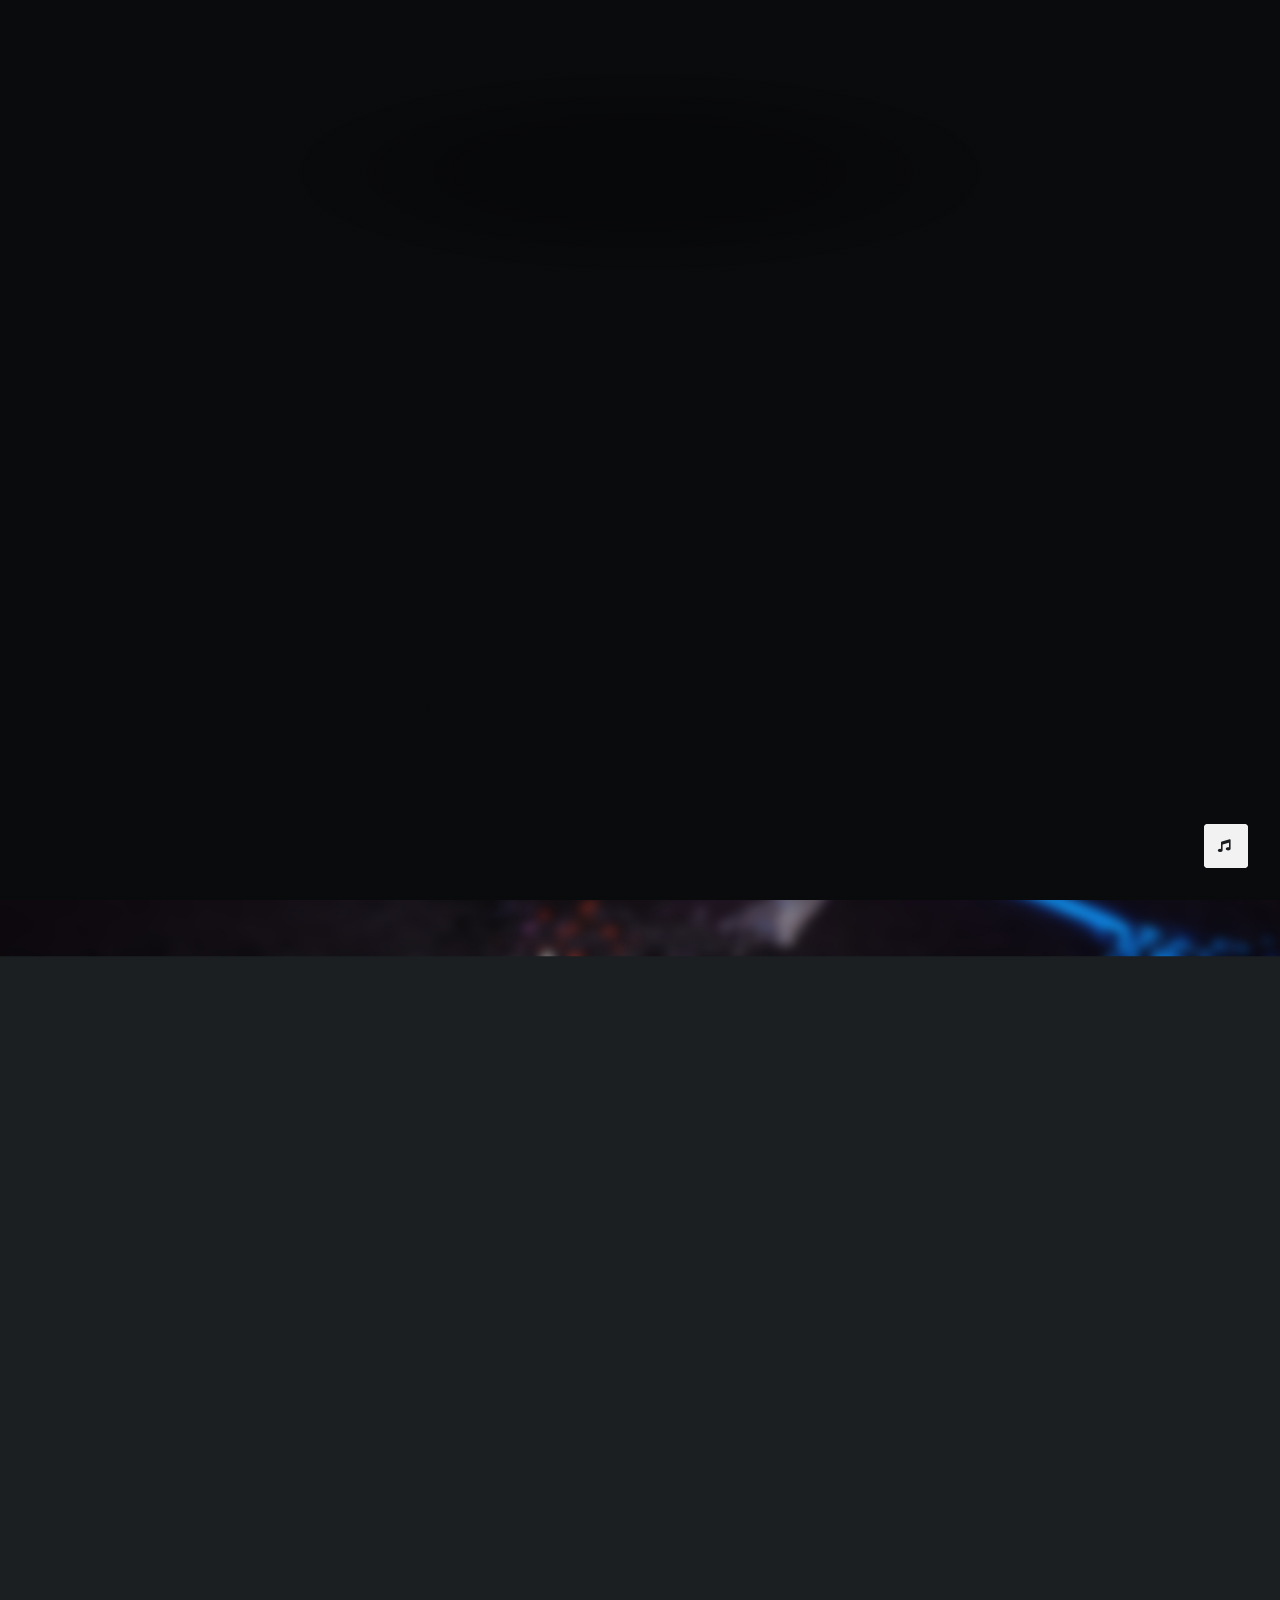
==== commit 20e6421d: "update music section on website" ====
--- a/website/index.html
+++ b/website/index.html
@@ -39,7 +39,7 @@
 					<li><a href="#chill">Chill</a></li>
 					<li><a href="#stats">Statistics</a></li>
 					<li><a href="#credits">Credits</a></li>
-					<!-- <li><a href="#elements">Elements</a></li> -->
+					<li><a href="#elements">Elements</a></li>
 				</ul>
 			</nav>
 		</header>
@@ -52,10 +52,10 @@
 			<article id="intro">
 				<h2 class="major">Intro</h2>
 				<span class="image main"><img src="images/final_render/final.jpg" alt="" /></span>
-				<p> The scene illustrates JDM car aesthetics with a dark underground touch and neon elements. It depicts
-					a timeless Toyota Supra MKIV parked in front of an abandoned looking building with neon
-					signs. The wet asphalt and the fog further enchance the atmosphere and build a better contrast
-					between the brand-new looking car and the old downtown elements.</p>
+				<p> The scene captures classic JDM aesthetics infused with a dark, underground mood and vivid neon
+					accents. A timeless Toyota Supra MKIV is parked before an abandoned-looking building glowing with
+					neon signage. The rain-soaked asphalt and drifting fog deepen the atmosphere, amplifying the
+					contrast between the sleek, modern car and the decaying downtown surroundings.</p>
 
 				<!-- <p> Check out the chill zone to experience the scene together with some fitting music. <a
 						href="#chill"></a></p> -->
@@ -158,7 +158,7 @@
 					</div>
 				</div>
 				<h3>Clearcoat Material</h3>
-				<p>Taking into account that the main object of the scene is a car, a decent car material is very
+				<p>Taking into account that the main object of the scene is the car, a decent car material is very
 					important.
 					The implemented clearcoat is a simple, but good-looking material for the main parts of the vehicle.
 				</p>
@@ -245,78 +245,61 @@
 			</article>
 
 			<!-- Chill Zone -->
-			<article id=" chill">
-				<h2 class="major">Chill Zone</h2>
-				<form method="post" action="#">
-					<div class="fields">
-						<div class="field half">
-							<label for="name">Name</label>
-							<input type="text" name="name" id="name" />
-						</div>
-						<div class="field half">
-							<label for="email">Email</label>
-							<input type="text" name="email" id="email" />
-						</div>
-						<div class="field">
-							<label for="message">Message</label>
-							<textarea name="message" id="message" rows="4"></textarea>
-						</div>
-					</div>
-					<ul class="actions">
-						<li><input type="submit" value="Send Message" class="primary" /></li>
-						<li><input type="reset" value="Reset" /></li>
-					</ul>
-				</form>
-				<ul class="icons">
-					<li><a href="#" class="icon brands fa-twitter"><span class="label">Twitter</span></a></li>
-					<li><a href="#" class="icon brands fa-facebook-f"><span class="label">Facebook</span></a>
-					</li>
-					<li><a href="#" class="icon brands fa-instagram"><span class="label">Instagram</span></a>
-					</li>
-					<li><a href="#" class="icon brands fa-github"><span class="label">GitHub</span></a></li>
-				</ul>
+			<article id="chill">
+				<!-- Chill Zone: background focus only, content removed for immersive effect -->
 			</article>
 
 			<!-- Statistics -->
 			<article id="stats">
 				<h2 class="major">Statistics</h2>
-				<span class="image main"><img src="images/pic03.jpg" alt="" /></span>
-				<p>Lorem ipsum dolor sit amet, consectetur et adipiscing elit. Praesent eleifend dignissim arcu, at
-					eleifend sapien imperdiet ac. Aliquam erat volutpat. Praesent urna nisi, fringila lorem et vehicula
-					lacinia quam. Integer sollicitudin mauris nec lorem luctus ultrices. Aliquam libero et malesuada
-					fames ac ante ipsum primis in faucibus. Cras viverra ligula sit amet ex mollis mattis lorem ipsum
-					dolor sit amet.</p>
+				<h3>Resolution</h3>
+				<p>2560 x 1440</p>
+				<h3>Render Time</h3>
+				<p>~ 12 hours</p>
+				<h3>Samples per Pixel</h3>
+				<p>1024</p>
+				<h3>Light Sources</h3>
+				<p>13 area lights<br>
+					14 emissive objects<br>
+				</p>
+				<h3>Hardware</h3>
+				<p>Intel Core i7-11800H
+					16 GB RAM
+				</p>
+				<h3>Primitives</h3>
+				<p>~ 400 k</p>
 			</article>
 
 			<!-- Credits -->
 			<article id="credits">
 				<h2 class="major">Credits</h2>
-				<form method="post" action="#">
-					<div class="fields">
-						<div class="field half">
-							<label for="name">Name</label>
-							<input type="text" name="name" id="name" />
-						</div>
-						<div class="field half">
-							<label for="email">Email</label>
-							<input type="text" name="email" id="email" />
-						</div>
-						<div class="field">
-							<label for="message">Message</label>
-							<textarea name="message" id="message" rows="4"></textarea>
-						</div>
-					</div>
-					<ul class="actions">
-						<li><input type="submit" value="Send Message" class="primary" /></li>
-						<li><input type="reset" value="Reset" /></li>
-					</ul>
-				</form>
-				<ul class="icons">
-					<li><a href="#" class="icon brands fa-twitter"><span class="label">Twitter</span></a></li>
-					<li><a href="#" class="icon brands fa-facebook-f"><span class="label">Facebook</span></a></li>
-					<li><a href="#" class="icon brands fa-instagram"><span class="label">Instagram</span></a></li>
-					<li><a href="#" class="icon brands fa-github"><span class="label">GitHub</span></a></li>
-				</ul>
+				<h3>Acknowledgements</h3>
+				<p>Special thanks to the tutor team that have significantly contributed to the success of this project,
+					by pointing out mistakes and providing valuable advice. In particular to my tutor Ben Dierks. </p>
+				<h3>Blender Tutorials</h3>
+				<p><a href="https://www.youtube.com/watch?v=VGPvxIrobFE&list=PLoGhuFDN7nEE-mz32Oy36fbebPWu1gEBi">car
+						modeling</a><br>
+					<a href="https://www.youtube.com/watch?v=5L74YpLyiFI">wet asphalt</a>
+				</p>
+				<h3>3D Assets</h3>
+				<p><a href="https://www.blenderkit.com/">BlenderKit</a><br>
+					<a href="https://www.blenderkit.com/asset-gallery-detail/e653d103-eab5-4666-9036-2c4bc8cc7464/">
+						far building</a><br>
+					<a href="https://www.blenderkit.com/asset-gallery-detail/d2f3f474-84c8-4e9e-8f88-5a3415e53c2b/">
+						near building</a><br>
+					<a href="https://www.blenderkit.com/asset-gallery-detail/7f8a772f-7aed-4004-85e4-5400956eedef/">
+						bus stop</a><br>
+					<a href="https://www.blenderkit.com/asset-gallery-detail/b25a950b-3f52-411c-8a8e-63940afa91f7/">
+						sidewalk</a><br>
+					<a
+						href="https://www.blenderkit.com/asset-gallery-detail/a83dd9aa-7de1-4952-b3b2-2b4b88a2af41/?query=category_subtree:wall-light+order:-bookmarks">
+						neon light</a>
+				</p>
+				<h3>music</h3>
+				<p><a href="https://pixabay.com/music/">music platform</a></p>
+				<h3>Website</h3>
+				<p>Design: <a href="https://html5up.net">HTML5 UP</a><br>
+					Template: Dimension
 			</article>
 
 			<!-- Elements -->
@@ -573,13 +556,22 @@
 
 		<!-- Footer -->
 		<footer id="footer">
-			<p class="copyright">&copy; Tymur Mykhalievskyi. Design: <a href="https://html5up.net">HTML5 UP</a>.</p>
+			<p class="copyright">&copy; Tymur Mykhalievskyi 2026 | Design: <a href="https://html5up.net">HTML5 UP</a>.
+			</p>
 		</footer>
 
 	</div>
 
 	<!-- BG -->
-	<div id="bg"></div>
+	<div id="bg">
+		<audio id="chill-audio" src="music/phonk1.mp3" loop preload="auto"></audio>
+		<button id="chill-audio-toggle" type="button" class="button primary icon solid fa-music">
+			<span class="label">Music</span>
+		</button>
+
+		<!-- Chill exit/close button (shows only in Chill state) -->
+		<button id="chill-exit" type="button" class="chill-close" aria-label="Exit Chill"></button>
+	</div>
 
 	<!-- Scripts -->
 	<script src="assets/js/jquery.min.js"></script>
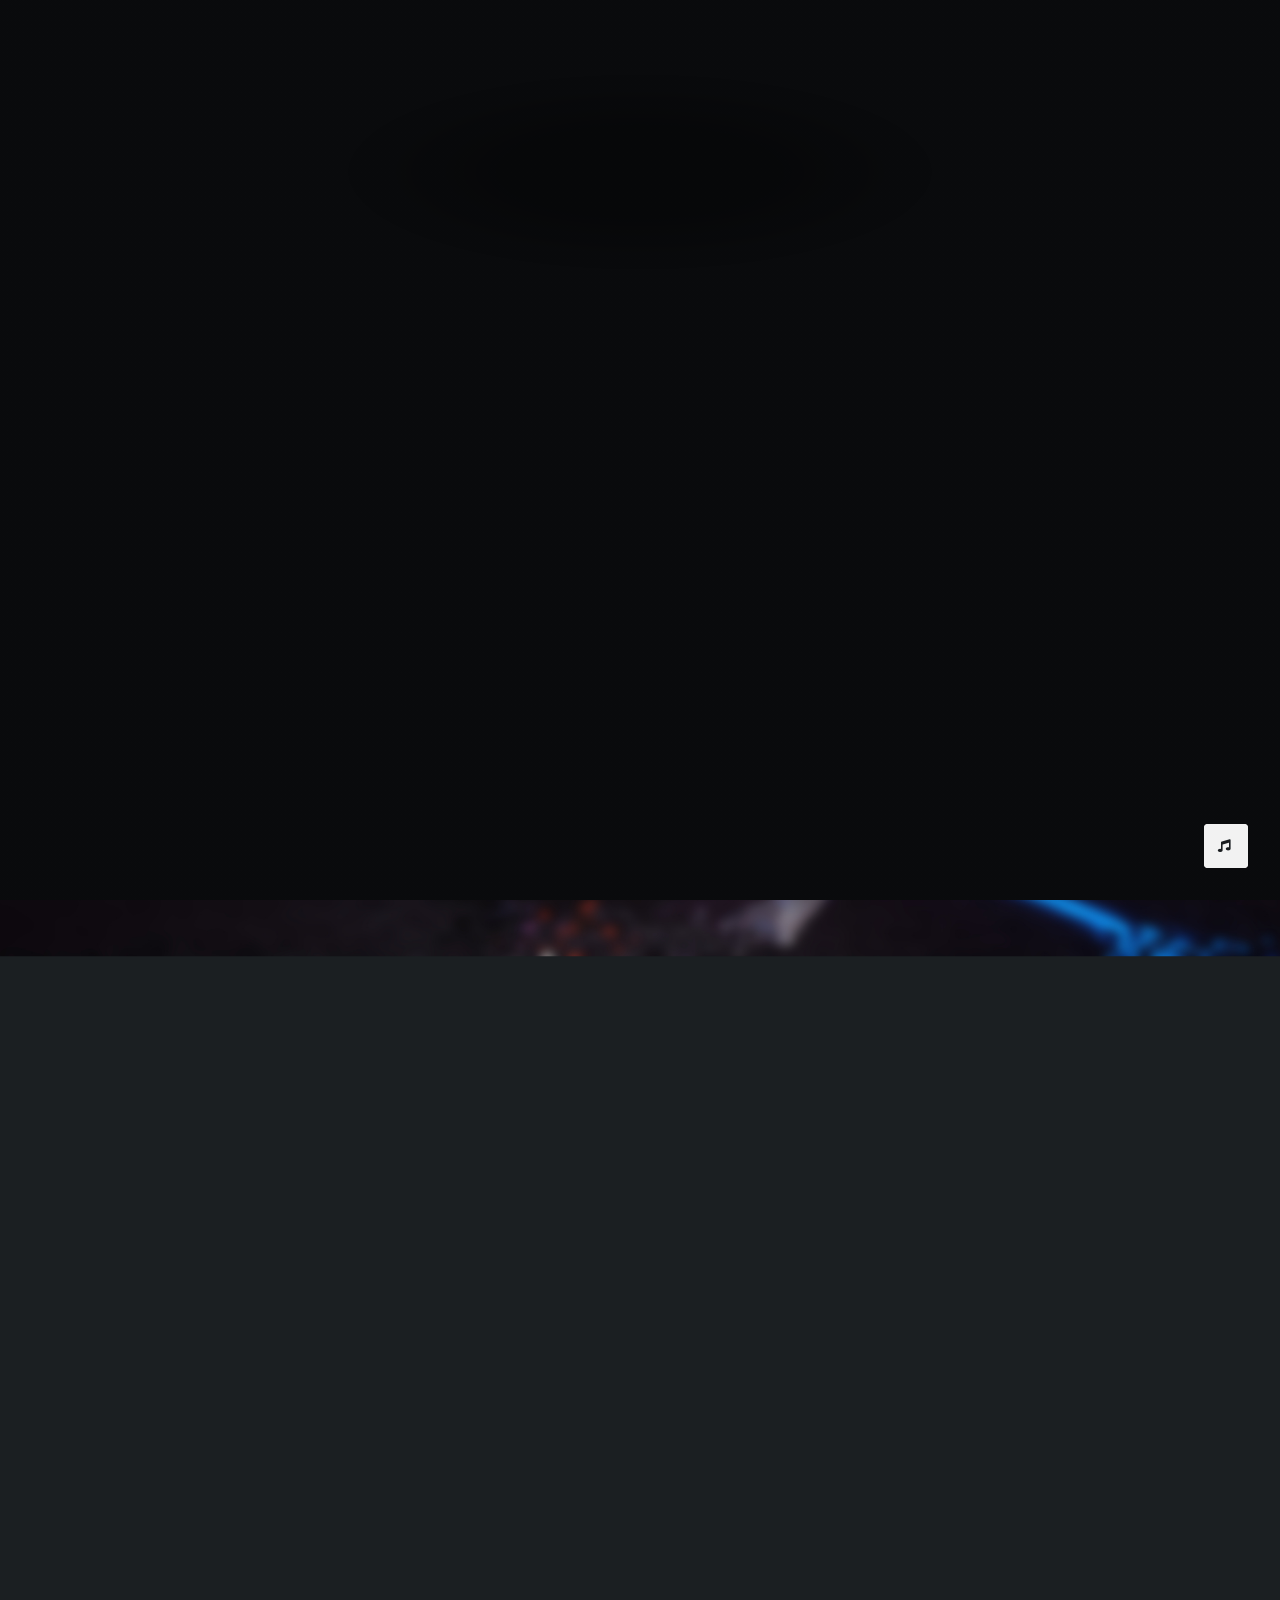
==== commit 446f7331: "update credits" ====
--- a/website/index.html
+++ b/website/index.html
@@ -39,7 +39,7 @@
 					<li><a href="#chill">Chill</a></li>
 					<li><a href="#stats">Statistics</a></li>
 					<li><a href="#credits">Credits</a></li>
-					<li><a href="#elements">Elements</a></li>
+					<!-- <li><a href="#elements">Elements</a></li> -->
 				</ul>
 			</nav>
 		</header>
@@ -281,19 +281,22 @@
 						modeling</a><br>
 					<a href="https://www.youtube.com/watch?v=5L74YpLyiFI">wet asphalt</a>
 				</p>
-				<h3>3D Assets</h3>
-				<p><a href="https://www.blenderkit.com/">BlenderKit</a><br>
-					<a href="https://www.blenderkit.com/asset-gallery-detail/e653d103-eab5-4666-9036-2c4bc8cc7464/">
-						far building</a><br>
-					<a href="https://www.blenderkit.com/asset-gallery-detail/d2f3f474-84c8-4e9e-8f88-5a3415e53c2b/">
-						near building</a><br>
-					<a href="https://www.blenderkit.com/asset-gallery-detail/7f8a772f-7aed-4004-85e4-5400956eedef/">
-						bus stop</a><br>
-					<a href="https://www.blenderkit.com/asset-gallery-detail/b25a950b-3f52-411c-8a8e-63940afa91f7/">
-						sidewalk</a><br>
-					<a
-						href="https://www.blenderkit.com/asset-gallery-detail/a83dd9aa-7de1-4952-b3b2-2b4b88a2af41/?query=category_subtree:wall-light+order:-bookmarks">
-						neon light</a>
+				<h3>Assets</h3>
+				<a href="https://www.blenderkit.com/asset-gallery-detail/e653d103-eab5-4666-9036-2c4bc8cc7464/">
+					far building</a><br>
+				<a href="https://www.blenderkit.com/asset-gallery-detail/d2f3f474-84c8-4e9e-8f88-5a3415e53c2b/">
+					near building</a><br>
+				<a href="https://www.blenderkit.com/asset-gallery-detail/7f8a772f-7aed-4004-85e4-5400956eedef/">
+					bus stop</a><br>
+				<a href="https://www.blenderkit.com/asset-gallery-detail/b25a950b-3f52-411c-8a8e-63940afa91f7/">
+					sidewalk</a><br>
+				<a
+					href="https://www.blenderkit.com/asset-gallery-detail/a83dd9aa-7de1-4952-b3b2-2b4b88a2af41/?query=category_subtree:wall-light+order:-bookmarks">
+					neon light</a>
+				<a
+					href="https://www.blenderkit.com/asset-gallery-detail/d40a8d8b-b545-4f6a-8f1c-ea24bc0720b7/?query=category_subtree:hdr-nature+order:-bookmarks">
+					cloudy hdri</a>
+				<a href="https://polyhaven.com/a/rooftop_night"> rooftop night hdri</a>
 				</p>
 				<h3>music</h3>
 				<p><a href="https://pixabay.com/music/">music platform</a></p>
